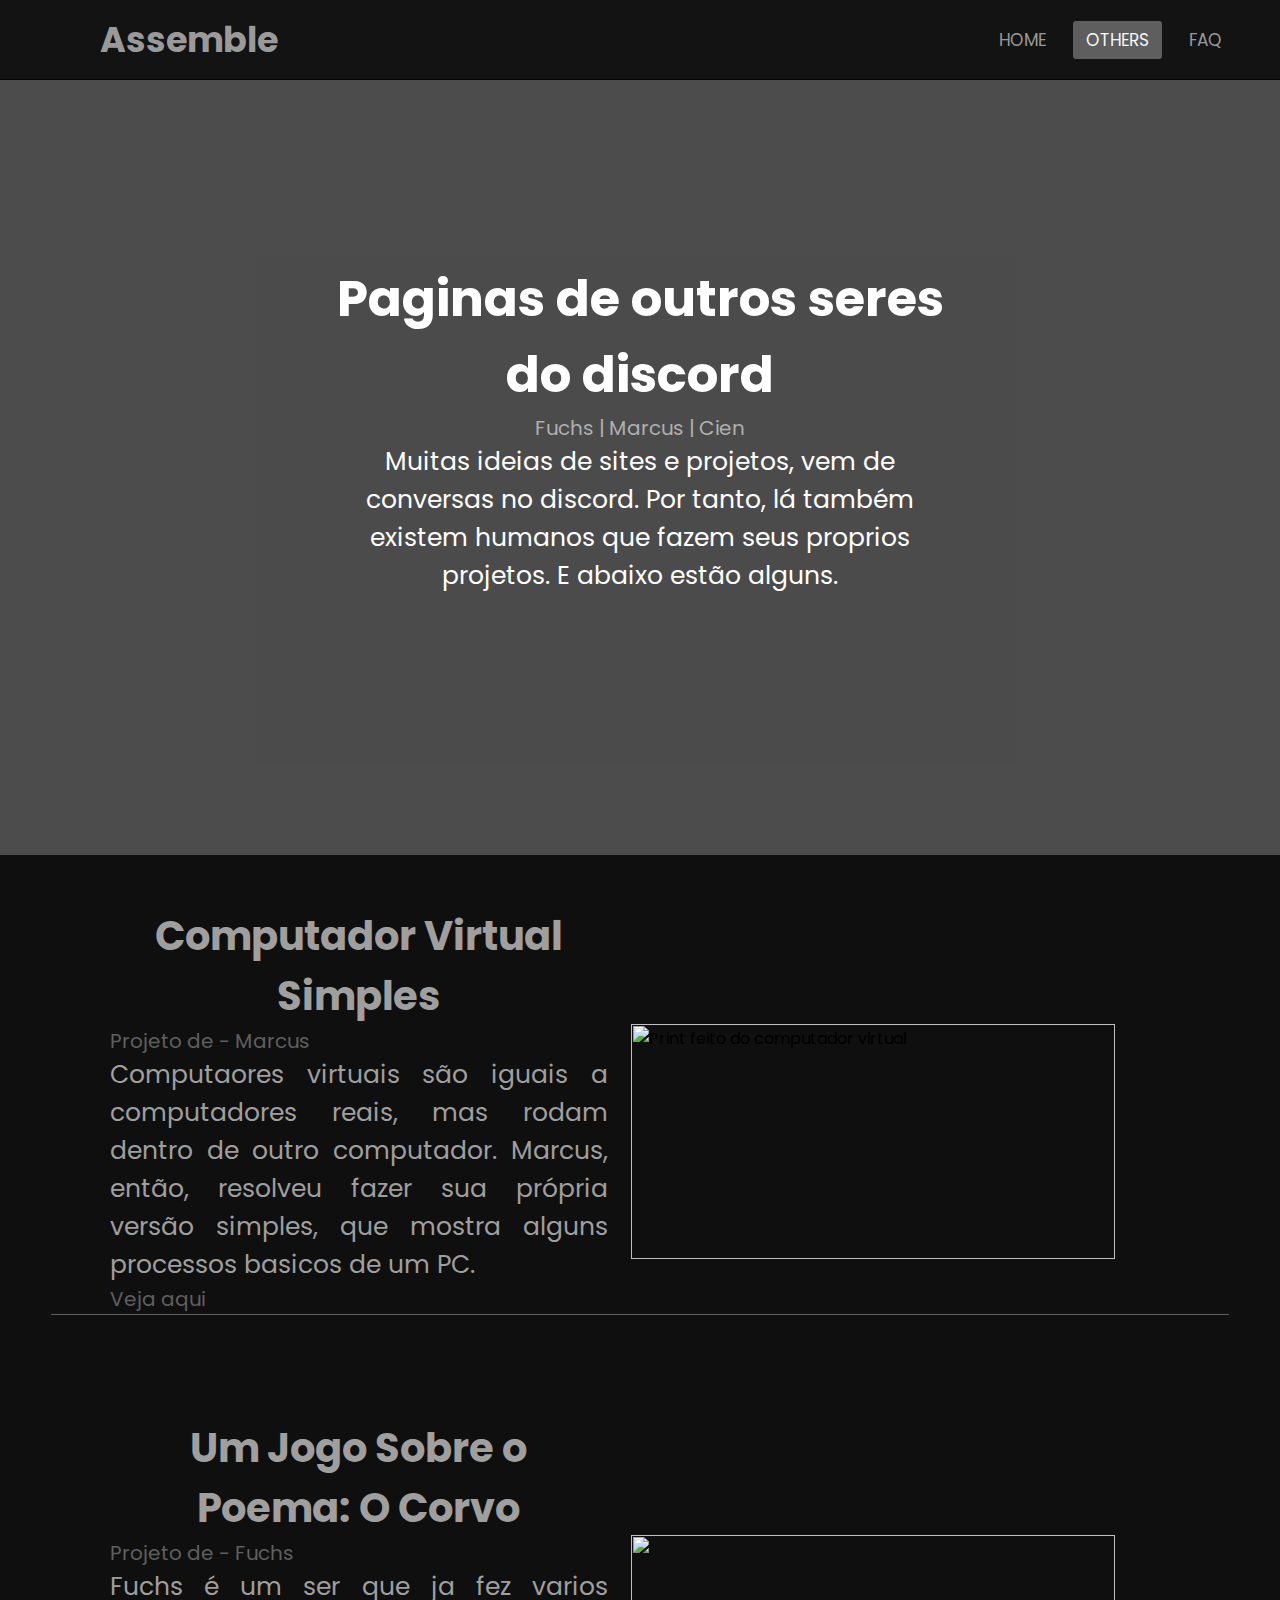
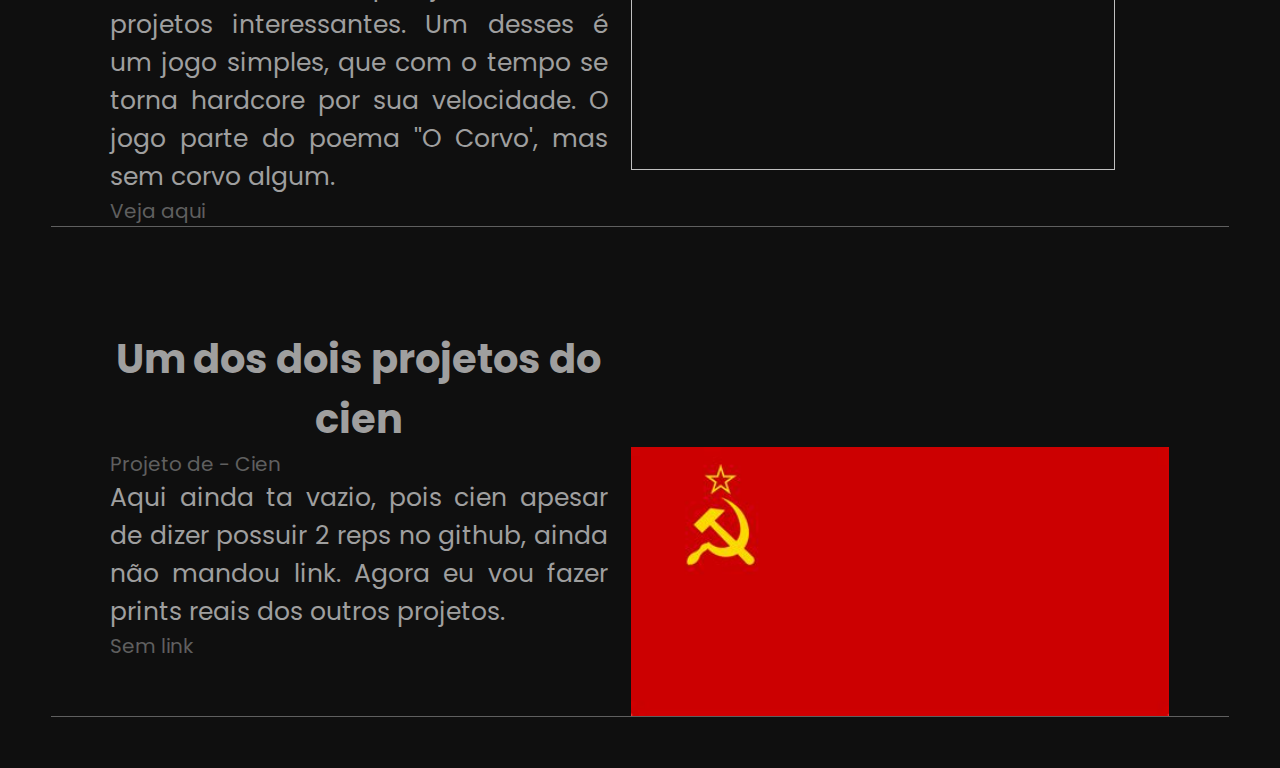
==== othersPage.html @ f325f441 "Update othersPage.html" ====
<html>
    <head>
        <title>Assemble - Others</title>
        <link rel="stylesheet" href="css/othersStyle.css">
        <link rel="stylesheet" href="css/othersResp.css">

        <meta name="viewport" content="width=device-width", initial-scale=1.0>

        <link rel="preconnect" href="https://fonts.gstatic.com">
        <link href="https://fonts.googleapis.com/css2?family=Poppins:wght@200;300&display=swap" rel="stylesheet">

        <link rel="preconnect" href="https://fonts.gstatic.com">
        <link href="https://fonts.googleapis.com/css2?family=Poppins:wght@300&display=swap" rel="stylesheet">

        <script src="https://kit.fontawesome.com/a076d05399.js"></script>
    </head>

    <body>

        <nav>

            <input type="checkbox" id="check">
                <label for="check" class="checkbtn">
                    <i class="fas fa-bars"></i>
                </label>

            <label class="logo">Assemble</label>
            <ul>
                <li><a href="index.html">Home</a></li>
                <li><a class="active" href="docsPage.html">Others</a></li>
                <li><a href="faqPage.html">Faq</a></li>
            </ul>
        </nav>

        <div class="banner">
            <div class="text">
            <h1>Paginas de outros seres do discord</h1>
            <a href="#">Fuchs |</a>
            <a href="#">Marcus |</a>
            <a href="#">Cien</a>
            <p>Muitas ideias de sites e projetos, vem de conversas no discord. Por tanto, lá também existem humanos que fazem seus proprios projetos. E abaixo estão alguns.</p>
            </div>
        </div>


            <section>
            <!--projeto1-->
            <div class="content">

                <div class="text">
                    <h1>Computador Virtual Simples</h1>
                    <a href="#">Projeto de - Marcus</a>
                    <p>Computaores virtuais são iguais a computadores reais, mas rodam dentro de outro computador. Marcus, então, resolveu fazer sua própria versão simples, que mostra alguns processos basicos de um PC.</p>
                    <a href="https://marcusmmmz.github.io/Basic-Virtual-Computer/">Veja aqui</a>
                </div>

                <div class="image">
                    <img src="img/virtualPC.png" alt="Print feito do computador virtual">
                </div>

            </div>

            <!--projeto2-->
            <div class="content">

                <div class="text">
                    <h1>Um Jogo Sobre o Poema: O Corvo</h1>
                    <a href="#">Projeto de - Fuchs</a>
                    <p>Fuchs é um ser que ja fez varios projetos interessantes. Um desses é um jogo simples, que com o tempo se torna hardcore por sua velocidade. O jogo parte do poema ''O Corvo', mas sem corvo algum.</p>
                    <a href="https://rotfuchs-von-vulpes.github.io/sites/corvo/">Veja aqui</a>
                </div>

                <div class="image">
                    <img src="img/gameOCorvo.png">
                </div>

            </div>

            <!--projeto3-->
            <div class="content">

                <div class="text">
                    <h1>Um dos dois projetos do cien</h1>
                    <a href="#">Projeto de - Cien</a>
                    <p>Aqui ainda ta vazio, pois cien apesar de dizer possuir 2 reps no github, ainda não mandou link. Agora eu vou fazer prints reais dos outros projetos.</p>
                    <a href="#">Sem link</a>
                </div>

                <div class="image">
                    <img src="img/sovietFlag.jpeg">
                </div>

            </div>
        </section>

    </body>
</html>
---- css/othersStyle.css ----
*{
    padding: 0;
    margin: 0;
    text-decoration: none;
    list-style: none;
    box-sizing: border-box;
}


body{
   font-family: 'Poppins', sans-serif;
}

html{
    background-image: url("../img/banner2.jpg");
    background-repeat: no-repeat;
    width: 100%;
    height: 100%;
    background-size: cover;
}


/*Area do menu*/
nav{
    background-color: #101010;
    opacity: 95%;
    top: 0px;
    height: 80px;
    width: 100%;
    position: fixed;
    z-index: 12;
    border-bottom: 1px solid black;
}

label.logo{
    color: #9f9f9f;
    font-size: 35px;
    line-height: 80px;
    padding: 0 100px;
    font-weight: bold;
}

nav ul{
    float: right;
    margin-right: 40px;
}

nav ul li{
    display: inline-block;
    line-height: 80px;
    margin: 0 5px;
}

nav ul li a{
    color: #9f9f9f;
    font-size: 17px;
    padding: 7px 13px;
    border-radius: 3px;
    text-transform: uppercase;
}

nav ul li a.active,nav ul li a:hover{
    color: white;
    background: #5f5f5f;
    transition: 0.5s;
}

.checkbtn{
    font-size: 40px;
    color: #2f2f2f;
    float: right;
    margin-top: 22px;
    margin-right: 40px;
    cursor: pointer;
    display: none;
}

#check{
    display: none;
}

/*seção do banner*/
.banner{
    width: 100%;
    height: 95%;
    display: flex;
    justify-content: center;
    align-items: center;
    background: black;
    opacity: 70%;
}
.banner .text{
    width: 50%;
    text-align: center; 
}
.banner .text h1{
    color: #fff;
    text-shadow: 0px 0px 5px black;
    font-size: 50px;
}
.banner .text a{
    color: #8f8f8f;
    font-size: 20px;
}
.banner .text a:hover{
    color: #00f5f5;
    font-size: 22px;
    transition: 1s;
}
.banner .text p{
    color: #fff;
    text-shadow: 0px 0px 10px black;
    font-size: 25px;
}


/*seção do conteudo*/
section{
    background: #0f0f0f;
    width: 100%;
}

section .content{
    display: inline-flex;
    margin: 4%;
    border-bottom: 1px solid #5f5f5f;
}

section .text{
    margin-left: 5%;
    margin-right: 2%;
    width: 50%;
}
section .text h1{
    text-align: center;
    font-size: 40px;
    color: #9f9f9f;
}
section .text p{
    font-size: 25px;
    color: #9f9f9f;
    text-align: justify;
}
section .text a{
    color: #5f5f5f;
    font-size: 20px;
}
section .text a:hover{
    color: #00f5f5;
    font-size: 22px;
    transition: 1s;
}
section .image{
    margin-top: 10%;
    width:60%;
}
section .image img{
    width: 90%;
}
section .image img:hover{
    width: 100%;
    transition: 1s;
}
---- css/othersResp.css ----
@media (max-width: 952px){

/* area do menu*/

    label.logo{
        line-height:50px;
        font-size: 22px;
        padding: 12px;
    }

    nav ul li a{
        font-size: 16px;
    }

}

@media (max-width: 858px){

    html{
            width: 100%;
            height: 80%;
    }
    body{
        background: #0f0f0f;
    }

    .checkbtn{
        display: block;
    }


    nav{
        height: 50px;
    }

    ul{
        position: fixed;
        width: 100%;
        height: 12vh;
        background: #000;
        opacity: 90%;
        top: 50px;
        left: 100%;
        text-align: center;
        transition: all 1s;
    }

    nav ul li{
        display: inline;
        margin-right: 10px;
        line-height: 12vh;
    }

    nav ul li a{
        font-size: 12px;
        color: #fff;
    }

    a:hover,a.active{
        background: none;
        color: #00f5f5;
    }

    .checkbtn{
        margin-top: 10px;
        font-size: 28px;
        color: #9f9f9f;
    }

    #check:checked ~ ul{
        left: 0;
    }


    /*seção do banner*/
    .banner{
        height: 100%;
    }
    .banner .text{
        width: 90%;
    }
    .banner .text h1{
        font-size: 25px;
    }
    .banner .text a{
        font-size: 15px;
    }
    .banner .text p{
        font-size: 15px;
    }


    /*seção do conteudo*/
    section .content{
        padding-top: 5%;
        padding-bottom: 5%;
        display: block;
    }
    section .text{
        width: 90%;
    }
    section .text h1{
        font-size: 25px;
    }
    section .text p{
        font-size: 15px;
    }
    section .text a{
        font-size: 15px;
    }
    section .image{
        width: 100%;
    }
    section .image img{
        width: 100%;
    }
}
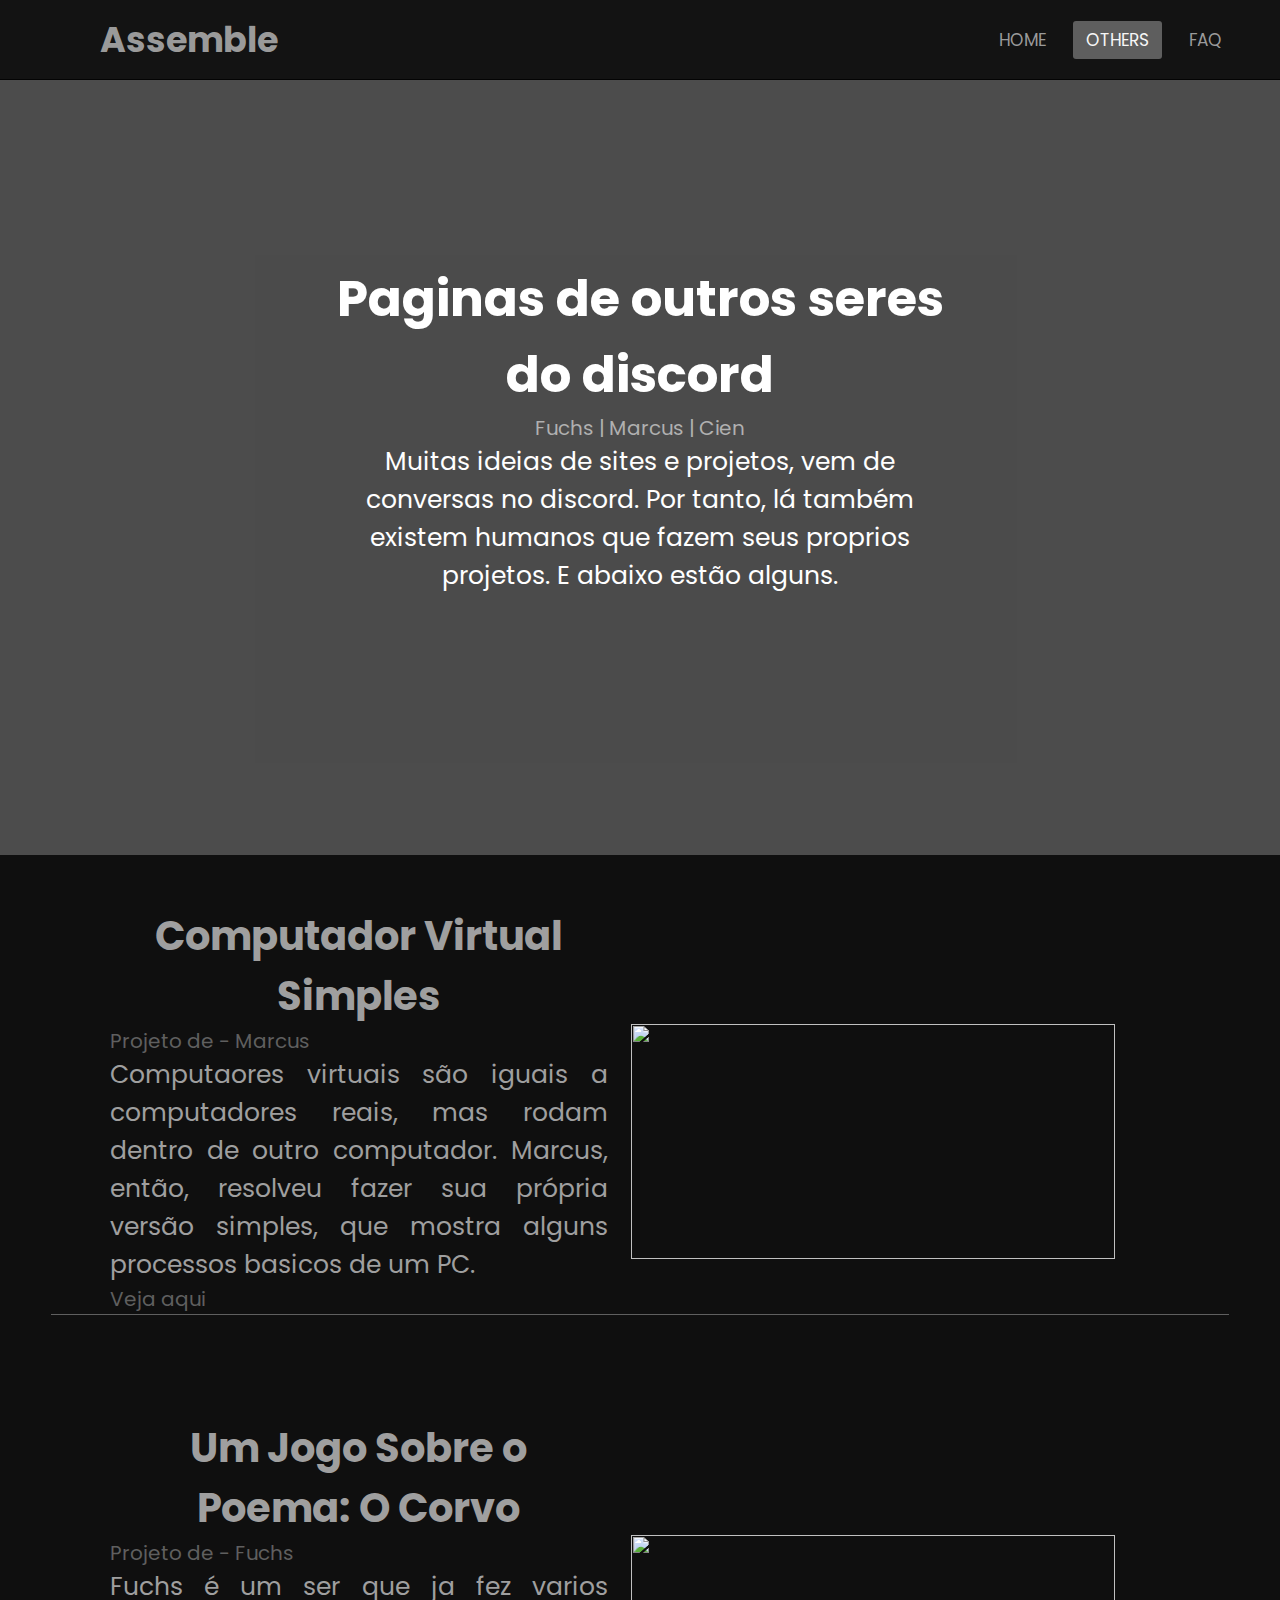
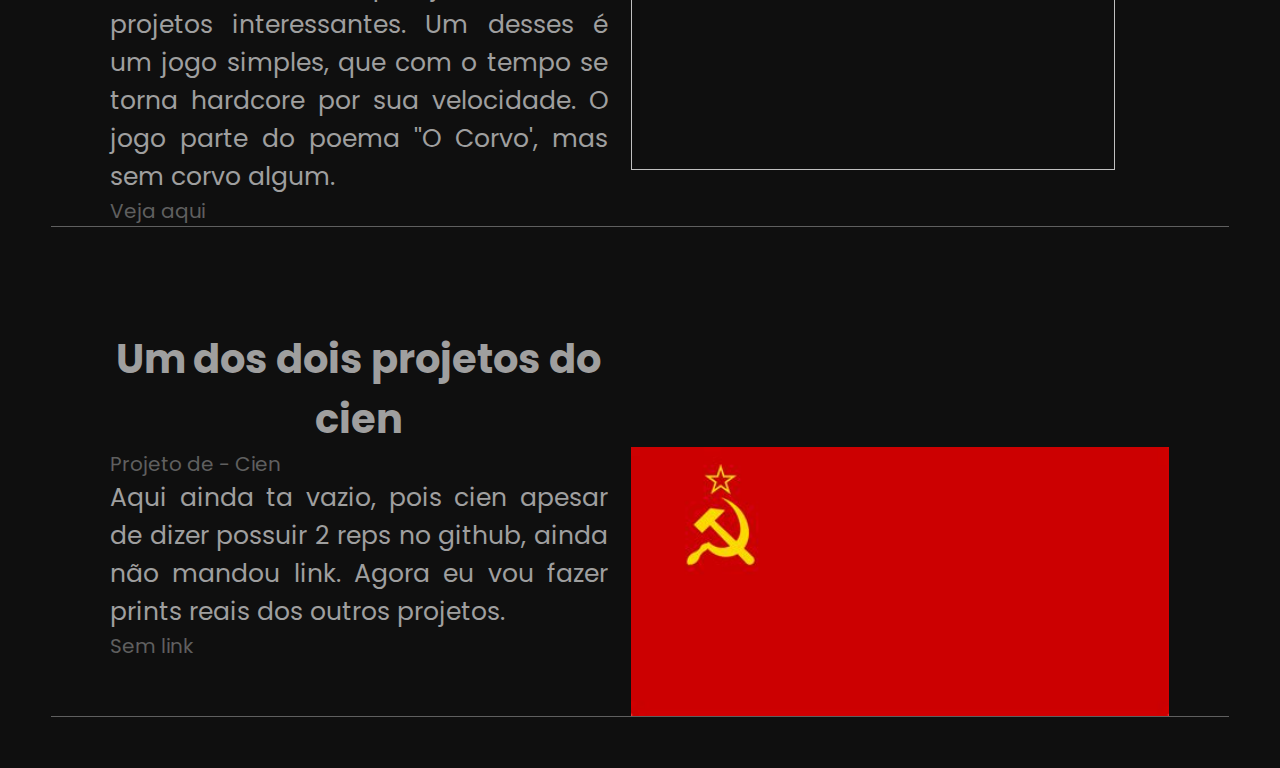
==== commit 99d7ee6c: "Add files via upload" ====
--- a/othersPage.html
+++ b/othersPage.html
@@ -35,7 +35,7 @@
         <div class="banner">
             <div class="text">
             <h1>Paginas de outros seres do discord</h1>
-            <a href="#">Fuchs |</a>
+            <a href="fuchsPage.html">Fuchs |</a>
             <a href="#">Marcus |</a>
             <a href="#">Cien</a>
             <p>Muitas ideias de sites e projetos, vem de conversas no discord. Por tanto, lá também existem humanos que fazem seus proprios projetos. E abaixo estão alguns.</p>
@@ -55,7 +55,7 @@
                 </div>
 
                 <div class="image">
-                    <img src="img/virtualPC.png" alt="Print feito do computador virtual">
+                    <img src="img/virtualPC.png">
                 </div>
 
             </div>
@@ -94,4 +94,4 @@
         </section>
 
     </body>
-</html>
+</html>